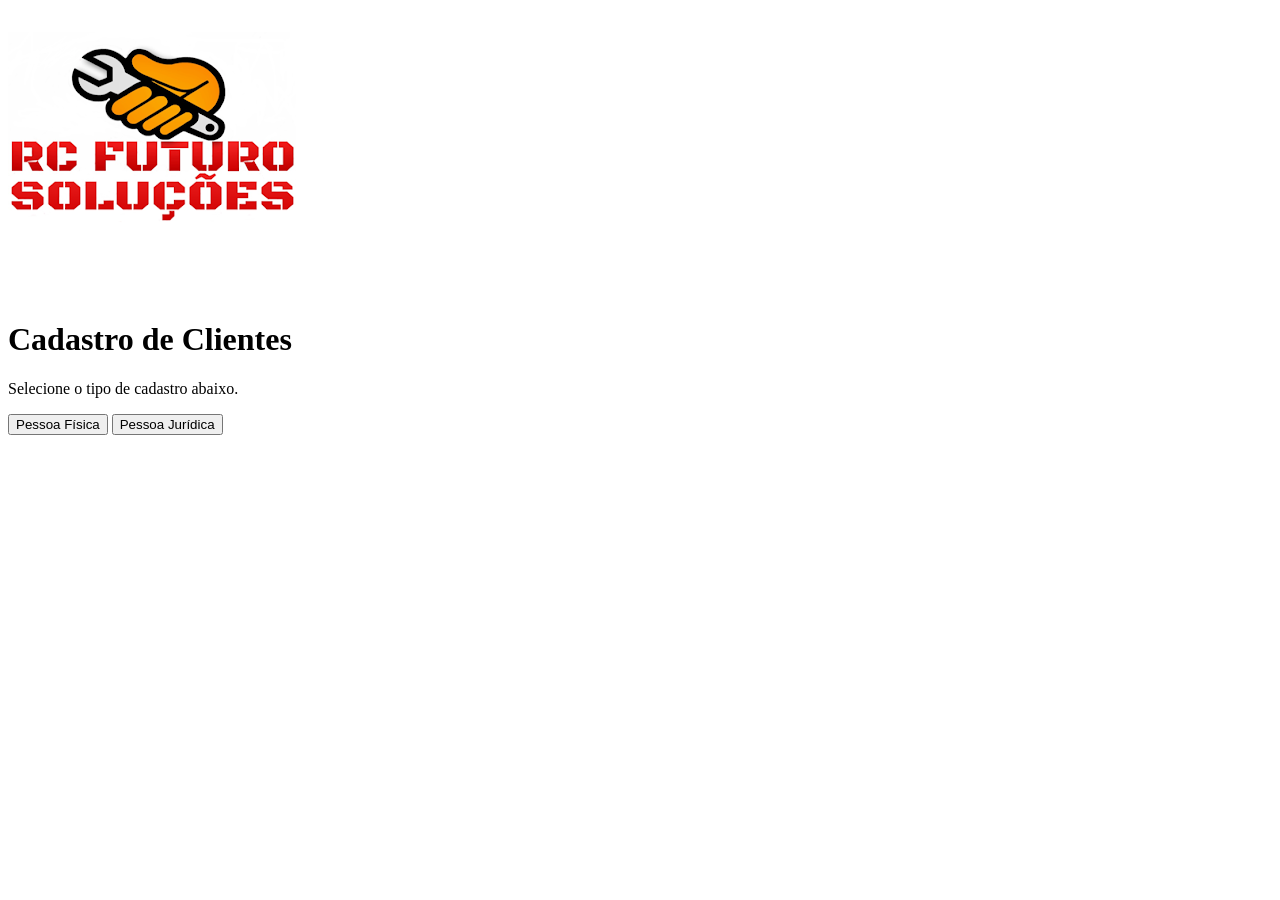
==== index.html @ a528d4d0 "Create index.html" ====
<!DOCTYPE html>
<html lang="pt-BR">
<head>
<meta charset="UTF-8">
<meta name="viewport" content="width=device-width, initial-scale=1.0">
<title>RC Futuro - Cadastro de Clientes</title>
<link rel="stylesheet" href="style.css">
</head>

<body>

<div class="container">

    <img src="logo.png" class="logo" alt="RC Futuro">

    <h1>Cadastro de Clientes</h1>

    <p>
        Selecione o tipo de cadastro abaixo.
    </p>

    <div class="botoes">

        <button class="botao" onclick="mostrarPF()">
            Pessoa Física
        </button>

        <button class="botao" onclick="mostrarPJ()">
            Pessoa Jurídica
        </button>

    </div>

    <div id="pf" class="formulario" style="display:none;">

        <!-- COLE AQUI O HTML DO FORMULÁRIO DE PESSOA FÍSICA -->

    </div>

    <div id="pj" class="formulario" style="display:none;">

        <!-- COLE AQUI O HTML DO FORMULÁRIO DE PESSOA JURÍDICA -->

    </div>

</div>

<script>

function mostrarPF(){

    document.getElementById("pf").style.display="block";
    document.getElementById("pj").style.display="none";

}

function mostrarPJ(){

    document.getElementById("pj").style.display="block";
    document.getElementById("pf").style.display="none";

}

</script>

</body>
</html>
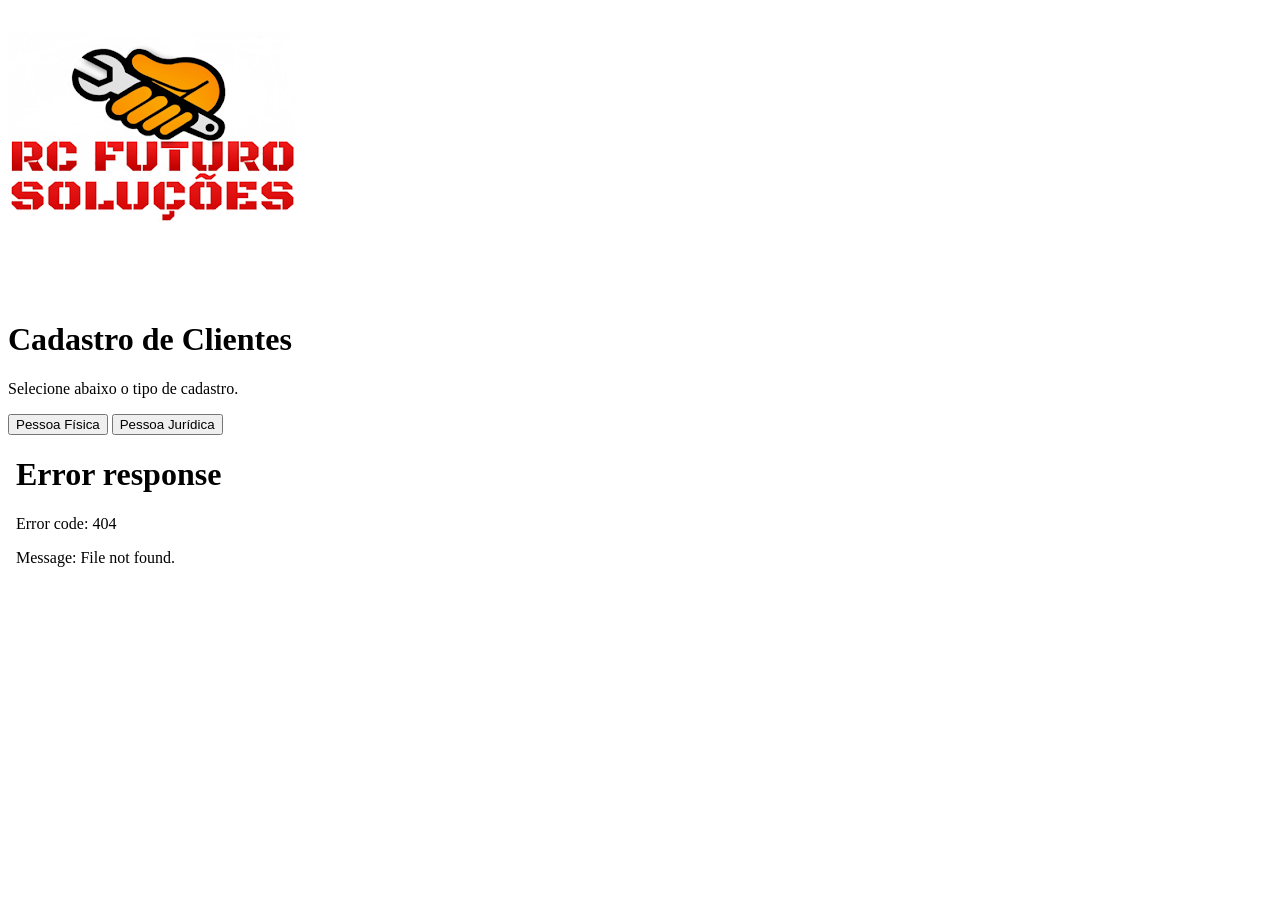
==== commit 94b6f881: "Update index.html" ====
--- a/index.html
+++ b/index.html
@@ -1,67 +1,84 @@
 <!DOCTYPE html>
 <html lang="pt-BR">
+
 <head>
+
 <meta charset="UTF-8">
+
 <meta name="viewport" content="width=device-width, initial-scale=1.0">
+
 <title>RC Futuro - Cadastro de Clientes</title>
+
 <link rel="stylesheet" href="style.css">
+
 </head>
 
 <body>
 
 <div class="container">
 
-    <img src="logo.png" class="logo" alt="RC Futuro">
+<img src="logo.png" class="logo" alt="RC Futuro">
 
-    <h1>Cadastro de Clientes</h1>
+<h1>Cadastro de Clientes</h1>
 
-    <p>
-        Selecione o tipo de cadastro abaixo.
-    </p>
+<p>
+Selecione abaixo o tipo de cadastro.
+</p>
 
-    <div class="botoes">
+<div class="botoes">
 
-        <button class="botao" onclick="mostrarPF()">
-            Pessoa Física
-        </button>
+<button id="btnPF" class="ativo">
+Pessoa Física
+</button>
 
-        <button class="botao" onclick="mostrarPJ()">
-            Pessoa Jurídica
-        </button>
+<button id="btnPJ">
+Pessoa Jurídica
+</button>
 
-    </div>
+</div>
 
-    <div id="pf" class="formulario" style="display:none;">
+<div class="formulario">
 
-        <!-- COLE AQUI O HTML DO FORMULÁRIO DE PESSOA FÍSICA -->
+<iframe
+id="frame"
+src="pf.html"
+frameborder="0">
+</iframe>
 
-    </div>
-
-    <div id="pj" class="formulario" style="display:none;">
-
-        <!-- COLE AQUI O HTML DO FORMULÁRIO DE PESSOA JURÍDICA -->
-
-    </div>
+</div>
 
 </div>
 
 <script>
 
-function mostrarPF(){
+const frame = document.getElementById("frame");
 
-    document.getElementById("pf").style.display="block";
-    document.getElementById("pj").style.display="none";
+const pf = document.getElementById("btnPF");
+
+const pj = document.getElementById("btnPJ");
+
+pf.onclick = function(){
+
+frame.src="pf.html";
+
+pf.classList.add("ativo");
+
+pj.classList.remove("ativo");
 
 }
 
-function mostrarPJ(){
+pj.onclick = function(){
 
-    document.getElementById("pj").style.display="block";
-    document.getElementById("pf").style.display="none";
+frame.src="pj.html";
+
+pj.classList.add("ativo");
+
+pf.classList.remove("ativo");
 
 }
 
 </script>
 
 </body>
+
 </html>
